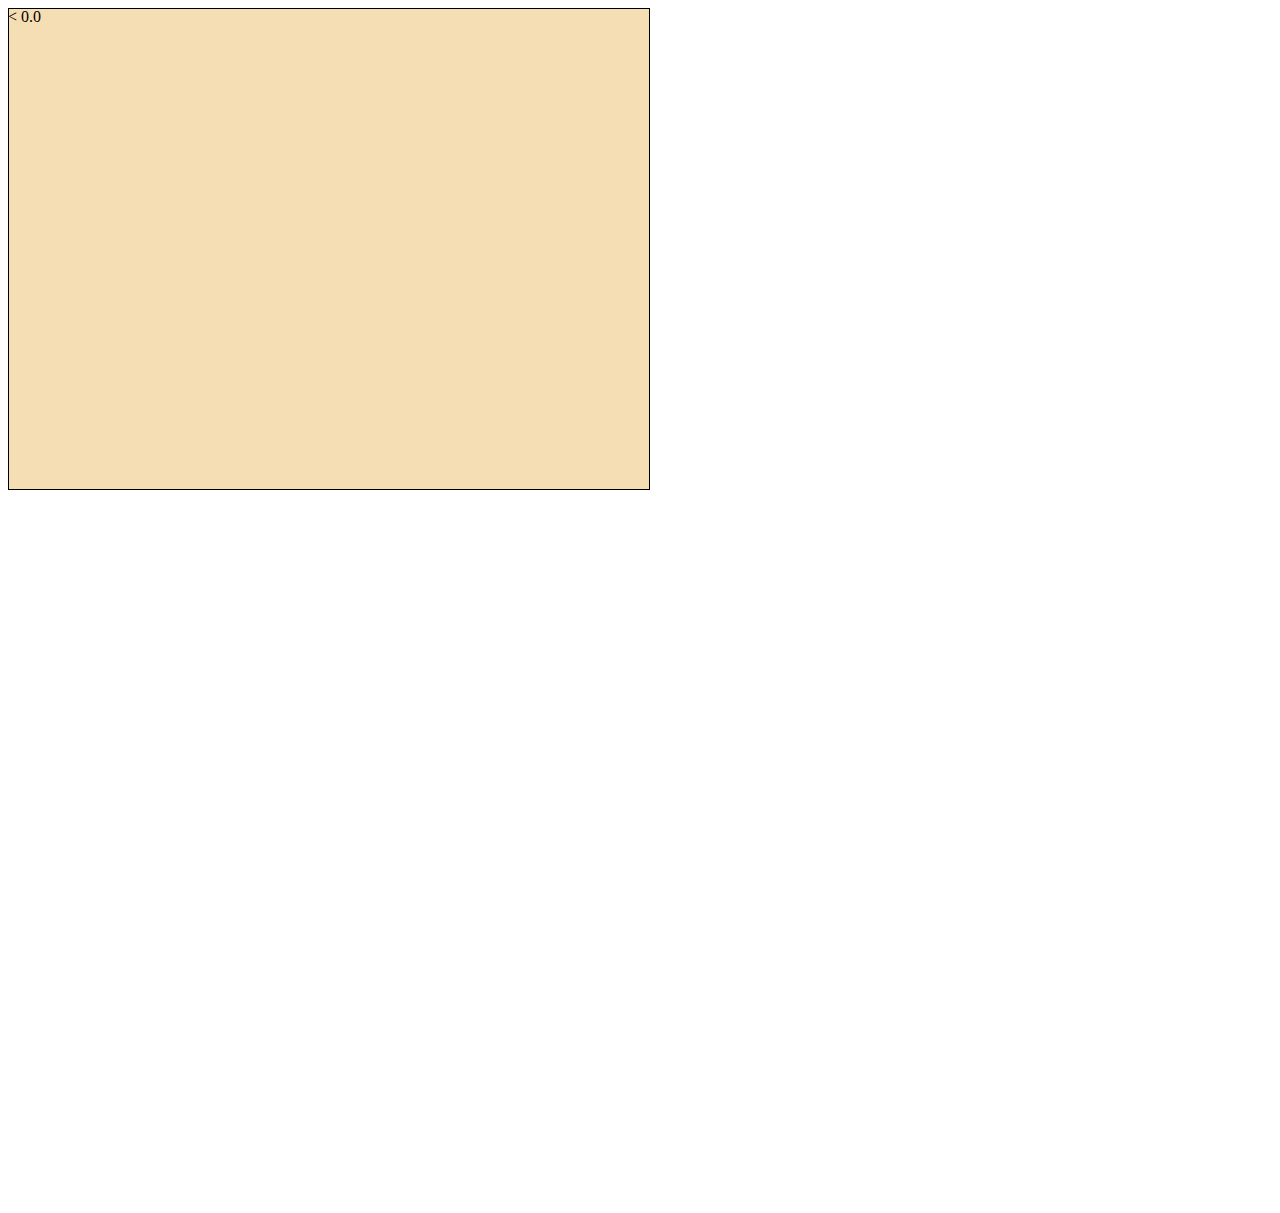
==== index.html @ db608731 "Update index.html - size proporcion" ====
<!DOCTYPE html>
<html>
<head>
    <meta http-equiv="X-UA-Compatible" content="IE=edge"/>
    <title>Augmented Reality with X3DOM and JSARToolKit</title>
    <script type='text/javascript' src='https://www.x3dom.org/download/x3dom.js'></script>
    <script type="text/javascript" src="JSARToolKit.js"></script>
    <script src="script.js"></script>
    <link rel='stylesheet' type='text/css' href='https://www.x3dom.org/download/x3dom.css'/>
    <link rel="stylesheet" href="mystyle.css"/>
</head>
<body>
    <div class="ar">
        <canvas id="bgnd" width="1600px" height="1200px"></canvas>
    </div>

    <div id='container'>
        <X3D id="x3d" showStat='false' showLog='false' width="1600px" height="1200px">
            <Scene>
                <Viewfrustum id="vf"></Viewfrustum>


                <Switch id="switcher0" whichChoice="-1" >
                <MatrixTransform id="root0">
                    <<Group DEF="grupa">
                        <Shape DEF="Kula">
                            <Appearance>
                                <Material DEF="trans">
                                    <transparency>0.0</transparency>
                                </Material>
                            </Appearance>
                            <Sphere radius="15"></Sphere>
                        </Shape>
                        <Transform translation="75 0 0">
                            <Shape USE="Kula"></Shape>
                        </Transform>
                        <Transform translation="0 75 0">
                            <Shape USE="Kula"></Shape>
                        </Transform>
                        <Transform translation="-75 0 0">
                            <Shape USE="Kula"></Shape>
                        </Transform>
                        <Transform translation="0 -75 0">
                            <Shape USE="Kula"></Shape>
                        </Transform>
                        <TimeSensor DEF="czas" loop="true" cycleInterval="4"></TimeSensor>
                        <ScalarInterpolator DEF="kolor" key="0 0.5 1" keyValue="0 1 0"></ScalarInterpolator>
                    </Group>
                    <ROUTE fromNode="czas" fromField="fraction_changed" toNode="kolor" toField="set_fraction"></ROUTE>
                    <ROUTE fromNode="kolor" fromField="value_changed" toNode="trans" toField="set_transparency"></ROUTE>
               
                </MatrixTransform>
                </Switch> 

                <Switch id="switcher6" whichChoice="-1" >
                <MatrixTransform id="root6">
                    
                      <transform>
                        <shape>
                            <appearance>
                                <material diffuseColor='1 0.5 1' transparency='0' emissiveColor='0 0 1' shininess='1'></material>
                            </appearance>
                            <box size='60 60 60'></box>
                        </shape>
                    </transform>

                    <Transform translation='130 0 0'>
                        <Shape>
                            <Appearance>
                                <ImageTexture url="https://upload.wikimedia.org/wikipedia/commons/thumb/b/b4/Hyams_Beach%2C_Jervis_Bay%2C_Australia.jpg/1920px-Hyams_Beach%2C_Jervis_Bay%2C_Australia.jpg"></ImageTexture>
                            </Appearance>
                            <box size='60 60 60'></box>
                        </Shape>
                    </Transform>

                </MatrixTransform>
                </Switch> 

                <Switch id="switcher2" whichChoice="-1" >
                <MatrixTransform id="root2">
                  <shape>
                        <appearance></appearance>
                        <box size="80 80 80"></box>
                         
                      </shape>

                      <Transform translation="130 0 0"> 
                        <shape>
                            <appearance></appearance>
                            <sphere radius="60"></sphere>
                        </shape>
                    </Transform>
                </MatrixTransform>
                </Switch> 

                <Switch id="switcher3" whichChoice="-1" >
                <MatrixTransform id="root3">
                    <DirectionalLight ambientIntensity='0' color='1,1,1' direction='0,0,-1' global='false' intensity='1'></DirectionalLight>
                    <transform>
                       
                        <shape>
                            <appearance>
                                <material diffuseColor='1 0.5 1' transparency='0' emissiveColor='0 0 1' shininess='1'></material>
                            </appearance>
                            <box size='100 100 100'></box>
                        </shape>
                    </transform>
                </MatrixTransform>
                </Switch> 

                <Switch id="switcher4" whichChoice="-1" >
                <MatrixTransform id="root4">
                    <transform DEF='Szescian'>
                <shape>
                    <appearance>
                        <material emissiveColor='1 0.9 0.2' transparency='0.1' specularColor='0 1 0'></material>
                    </appearance>
                    <box size='30 30 30'></box> <!-- Updated size -->
                </shape>
            </transform>
            <transform DEF='Kula'>
                <shape>
                    <appearance>
                        <material emissiveColor='0 0.6 0.62' transparency='0.1' specularColor='0 1 0'></material>
                    </appearance>
                    <sphere radius='15'></sphere> <!-- Updated radius -->
                </shape>
            </transform>
            <timeSensor DEF='Czas' loop='TRUE' cycleInterval='5'></timeSensor>
            <positionInterpolator DEF='Inter' keyValue='75 0 0, 0 75 0, -75 0 0 , 0 -75 0, 75 0 0' key='0, 0.25, 0.5, 0.75, 1'></positionInterpolator> <!-- Updated positions -->
            <orientationInterpolator DEF='Obrot' key='0, 0.25, 0.5, 0.75, 1' keyValue='0 1 0 0, 0 1 0 1.57, 0 1 0 3.14, 0 1 0 4.71, 0 1 0 6.28'></orientationInterpolator>
            <ROUTE fromNode='Czas' fromField='fraction_changed' toNode='Inter' toField='set_fraction'></ROUTE>
            <ROUTE fromNode='Inter' fromField='value_changed' toNode='Kula' toField='set_translation'></ROUTE>
            <ROUTE fromNode='Czas' fromField='fraction_changed' toNode='Obrot' toField='set_fraction'></ROUTE>
            <ROUTE fromNode='Obrot' fromField='value_changed' toNode='Szescian' toField='rotation'></ROUTE>
                </MatrixTransform>
                </Switch> 
                
                <Switch id="switcher5" whichChoice="-1" >    
                <MatrixTransform id="root5">
                    <Transform rotation="0 1 0 3.14159265359">
                            <transform id="planet" translation="0 0 0.2">
                                <shape id="earth">
                                    <appearance>
                                        <material diffuseColor="0 0 0.5"></material>
                                    </appearance>
                                    <box size="60 60 60"></box>
                                </shape>
                            </transform>
                    </Transform>
                </MatrixTransform>
                </Switch> 
                
                <Switch id="switcher1" whichChoice="-1" >
                <MatrixTransform id="root1">
                  
                    <Transform DEF="Slonce" translation="0 0 0">
                        <Shape>
                            <Appearance>
                                <ImageTexture url="https://upload.wikimedia.org/wikipedia/commons/c/cb/Solarsystemscope_texture_2k_sun.jpg"></ImageTexture>
                            </Appearance>
                            <Sphere radius="15"></Sphere>
                        </Shape>
                    </Transform>
                    
                    <Transform DEF="Merkury" center="0 0 -40" translation="0 0 40">
                        <Shape>
                            <Appearance>
                                <ImageTexture url="https://upload.wikimedia.org/wikipedia/commons/thumb/9/92/Solarsystemscope_texture_2k_mercury.jpg/1024px-Solarsystemscope_texture_2k_mercury.jpg"></ImageTexture>
                            </Appearance>
                            <Sphere radius="2"></Sphere>
                        </Shape>
                    </Transform>
        
                    <Transform DEF="Wenus" center="0 0 -60" translation="0 0 60">
                        <Shape>
                            <Appearance>
                                <ImageTexture url="https://upload.wikimedia.org/wikipedia/commons/4/40/Solarsystemscope_texture_2k_venus_surface.jpg"></ImageTexture>
                            </Appearance>
                            <Sphere radius="8"></Sphere>
                        </Shape>
                    </Transform>
        
                    <Transform DEF="Ziemia" center="0 0 -80" translation="0 0 80">
                        <Shape>
                            <Appearance>
                                <ImageTexture url="https://upload.wikimedia.org/wikipedia/commons/thumb/c/c3/Solarsystemscope_texture_2k_earth_daymap.jpg/1024px-Solarsystemscope_texture_2k_earth_daymap.jpg"></ImageTexture>
                            </Appearance>
                            <Sphere radius="6"></Sphere>
                        </Shape>
                    </Transform>
        
                    <Transform DEF="Mars" center="0 0 -120" translation="0 0 120">
                        <Shape>
                            <Appearance>
                                <ImageTexture url="https://upload.wikimedia.org/wikipedia/commons/thumb/4/46/Solarsystemscope_texture_2k_mars.jpg/1024px-Solarsystemscope_texture_2k_mars.jpg"></ImageTexture>
                            </Appearance>
                            <Sphere radius="4"></Sphere>
                        </Shape>
                    </Transform>
        
                    <Transform DEF="Jowisz" center="0 0 -150" translation="0 0 150">
                        <Shape>
                            <Appearance>
                                <ImageTexture url="https://upload.wikimedia.org/wikipedia/commons/thumb/b/be/Solarsystemscope_texture_2k_jupiter.jpg/1200px-Solarsystemscope_texture_2k_jupiter.jpg"></ImageTexture>
                            </Appearance>
                            <Sphere radius="12"></Sphere>
                        </Shape>
                    </Transform>
        
                    <Transform DEF="Saturn" center="0 0 -160" translation="0 0 160">
                        <Shape>
                            <Appearance>
                                <ImageTexture url="https://upload.wikimedia.org/wikipedia/commons/e/ea/Solarsystemscope_texture_2k_saturn.jpg"></ImageTexture>
                            </Appearance>
                            <Sphere radius="10"></Sphere>
                        </Shape>
                    </Transform>
        
                    <Transform DEF="Uran" center="0 0 -170" translation="0 0 170">
                        <Shape>
                            <Appearance>
                                <ImageTexture url="https://encrypted-tbn0.gstatic.com/images?q=tbn:ANd9GcQ5rhjZ27RTbfdD4d6psFXYlLNNFMy7smh7qA&usqp=CAU"></ImageTexture>
                            </Appearance>
                            <Sphere radius="4"></Sphere>
                        </Shape>
                    </Transform>
        
                    <Transform DEF="Neptun" center="0 0 -180" translation="0 0 180">
                        <Shape>
                            <Appearance>
                                <ImageTexture url="https://upload.wikimedia.org/wikipedia/commons/1/1e/Solarsystemscope_texture_2k_neptune.jpg"></ImageTexture>
                            </Appearance>
                            <Sphere radius="4"></Sphere>
                        </Shape>
                    </Transform>
        
                    <TimeSensor DEF="TimeSlonce" loop="true" cycleInterval="10"></TimeSensor>
                    <TimeSensor DEF="TimeMerkury" loop="true" cycleInterval="2"></TimeSensor>
                    <TimeSensor DEF="TimeWenus" loop="true" cycleInterval="10"></TimeSensor>
                    <TimeSensor DEF="TimeZiemia" loop="true" cycleInterval="20"></TimeSensor>
                    <TimeSensor DEF="TimeMars" loop="true" cycleInterval="17"></TimeSensor>
                    <TimeSensor DEF="TimeJowisz" loop="true" cycleInterval="100"></TimeSensor>
                    <TimeSensor DEF="TimeSaturn" loop="true" cycleInterval="50"></TimeSensor>
                    <TimeSensor DEF="TimeUran" loop="true" cycleInterval="20"></TimeSensor>
                    <TimeSensor DEF="TimeNeptune" loop="true" cycleInterval="40"></TimeSensor>
        
                    <OrientationInterpolator DEF="ObrotSlonce" key="0, 0.25, 0.5, 0.75, 1" keyValue="0 1 0 0, 0 1 0 1.57, 0 1 0 3.14, 0 1 0 4.71, 0 1 0 6.28"></OrientationInterpolator>
                    <OrientationInterpolator DEF="ObrotMerkury" key="0, 0.25, 0.5, 0.75, 1" keyValue="0 1 0 0, 0 1 0 1.57, 0 1 0 3.14, 0 1 0 4.71, 0 1 0 6.28"></OrientationInterpolator>
                    <OrientationInterpolator DEF="ObrotWenus" key="0, 0.25, 0.5, 0.75, 1" keyValue="0 1 0 0, 0 1 0 1.57, 0 1 0 3.14, 0 1 0 4.71, 0 1 0 6.28"></OrientationInterpolator>
                    <OrientationInterpolator DEF="ObrotZiemia" key="0, 0.25, 0.5, 0.75, 1" keyValue="0 1 0 0, 0 1 0 1.57, 0 1 0 3.14, 0 1 0 4.71, 0 1 0 6.28"></OrientationInterpolator>
                    <OrientationInterpolator DEF="ObrotMars" key="0, 0.25, 0.5, 0.75, 1" keyValue="0 1 0 0, 0 1 0 1.57, 0 1 0 3.14, 0 1 0 4.71, 0 1 0 6.28"></OrientationInterpolator>
                    <OrientationInterpolator DEF="ObrotJowisz" key="0, 0.25, 0.5, 0.75, 1" keyValue="0 1 0 0, 0 1 0 1.57, 0 1 0 3.14, 0 1 0 4.71, 0 1 0 6.28"></OrientationInterpolator>
                    <OrientationInterpolator DEF="ObrotSaturn" key="0, 0.25, 0.5, 0.75, 1" keyValue="0 1 0 0, 0 1 0 1.57, 0 1 0 3.14, 0 1 0 4.71, 0 1 0 6.28"></OrientationInterpolator>
                    <OrientationInterpolator DEF="ObrotUran" key="0, 0.25, 0.5, 0.75, 1" keyValue="0 1 0 0, 0 1 0 1.57, 0 1 0 3.14, 0 1 0 4.71, 0 1 0 6.28"></OrientationInterpolator>
                    <OrientationInterpolator DEF="ObrotNeptune" key="0, 0.25, 0.5, 0.75, 1" keyValue="0 1 0 0, 0 1 0 1.57, 0 1 0 3.14, 0 1 0 4.71, 0 1 0 6.28"></OrientationInterpolator>
        
                    <ROUTE fromNode="TimeSlonce" fromField="fraction_changed" toNode="ObrotSlonce" toField="set_fraction"></ROUTE>
                    <ROUTE fromNode="ObrotSlonce" fromField="value_changed" toNode="Slonce" toField="rotation"></ROUTE>
        
                    <ROUTE fromNode="TimeMerkury" fromField="fraction_changed" toNode="ObrotMerkury" toField="set_fraction"></ROUTE>
                    <ROUTE fromNode="ObrotMerkury" fromField="value_changed" toNode="Merkury" toField="rotation"></ROUTE>
        
                    <ROUTE fromNode="TimeWenus" fromField="fraction_changed" toNode="ObrotWenus" toField="set_fraction"></ROUTE>
                    <ROUTE fromNode="ObrotWenus" fromField="value_changed" toNode="Wenus" toField="rotation"></ROUTE>
        
                    <ROUTE fromNode="TimeZiemia" fromField="fraction_changed" toNode="ObrotZiemia" toField="set_fraction"></ROUTE>
                    <ROUTE fromNode="ObrotZiemia" fromField="value_changed" toNode="Ziemia" toField="rotation"></ROUTE>
        
                    <ROUTE fromNode="TimeMars" fromField="fraction_changed" toNode="ObrotMars" toField="set_fraction"></ROUTE>
                    <ROUTE fromNode="ObrotMars" fromField="value_changed" toNode="Mars" toField="rotation"></ROUTE>
        
                    <ROUTE fromNode="TimeJowisz" fromField="fraction_changed" toNode="ObrotJowisz" toField="set_fraction"></ROUTE>
                    <ROUTE fromNode="ObrotJowisz" fromField="value_changed" toNode="Jowisz" toField="rotation"></ROUTE>
        
                    <ROUTE fromNode="TimeSaturn" fromField="fraction_changed" toNode="ObrotSaturn" toField="set_fraction"></ROUTE>
                    <ROUTE fromNode="ObrotSaturn" fromField="value_changed" toNode="Saturn" toField="rotation"></ROUTE>
        
                    <ROUTE fromNode="TimeUran" fromField="fraction_changed" toNode="ObrotUran" toField="set_fraction"></ROUTE>
                    <ROUTE fromNode="ObrotUran" fromField="value_changed" toNode="Uran" toField="rotation"></ROUTE>
        
                    <ROUTE fromNode="TimeNeptune" fromField="fraction_changed" toNode="ObrotNeptune" toField="set_fraction"></ROUTE>
                    <ROUTE fromNode="ObrotNeptune" fromField="value_changed" toNode="Neptun" toField="rotation"></ROUTE>
                </MatrixTransform>
            </Switch>

            <Switch id="switcher7" whichChoice="-1">
                <MatrixTransform id="root7">
                     
                </MatrixTransform>
            </Switch>
            <Switch id="switcher8" whichChoice="-1">
                <MatrixTransform id="root8">
                     
                </MatrixTransform>
            </Switch>
            <Switch id="switcher9" whichChoice="-1">
                <MatrixTransform id="root9">
                     
                </MatrixTransform>
            </Switch>
            <Switch id="switcher10" whichChoice="-1">
                <MatrixTransform id="root10">
                     
                </MatrixTransform>
            </Switch>
            <Switch id="switcher11" whichChoice="-1">
                <MatrixTransform id="root11">
                     
                </MatrixTransform>
            </Switch>
            <Switch id="switcher12" whichChoice="-1">
                <MatrixTransform id="root12">
                     
                </MatrixTransform>
            </Switch>
            <Switch id="switcher13" whichChoice="-1">
                <MatrixTransform id="root13">
                     
                </MatrixTransform>
            </Switch>
            <Switch id="switcher14" whichChoice="-1">
                <MatrixTransform id="root14">
                     
                </MatrixTransform>
            </Switch>
            <Switch id="switcher15" whichChoice="-1">
                <MatrixTransform id="root15">
                     
                </MatrixTransform>
            </Switch>
            <Switch id="switcher16" whichChoice="-1">
                <MatrixTransform id="root16">
                     
                </MatrixTransform>
            </Switch>
            <Switch id="switcher17" whichChoice="-1">
                <MatrixTransform id="root17">
                     
                </MatrixTransform>
            </Switch>
            <Switch id="switcher18" whichChoice="-1">
                <MatrixTransform id="root18">
                     
                </MatrixTransform>
            </Switch>
            <Switch id="switcher19" whichChoice="-1">
                <MatrixTransform id="root19">
                     
                </MatrixTransform>
            </Switch>
            <Switch id="switcher20" whichChoice="-1">
                <MatrixTransform id="root20">
                     
                </MatrixTransform>
            </Switch>
            <Switch id="switcher21" whichChoice="-1">
                <MatrixTransform id="root21">
                     
                </MatrixTransform>
            </Switch>
            <Switch id="switcher22" whichChoice="-1">
                <MatrixTransform id="root22">
                     
                </MatrixTransform>
            </Switch>
            <Switch id="switcher23" whichChoice="-1">
                <MatrixTransform id="root23">
                     
                </MatrixTransform>
            </Switch>
            <Switch id="switcher24" whichChoice="-1">
                <MatrixTransform id="root24">
                     
                </MatrixTransform>
            </Switch>
            <Switch id="switcher25" whichChoice="-1">
                <MatrixTransform id="root25">
                     
                </MatrixTransform>
            </Switch>
            </Scene>
        </X3D>
    </div>
</body>
</html>
---- mystyle.css ----
.x3dom-nox3d {
    position: absolute;
    top: 240px;
    left: 140px;
}

.ar {
    background-color: wheat;
    width: 640px;
    height: 480px;
    border: 1px solid #000;
}

.state {
    margin-top: 10px;
    margin-bottom: 10px;
}

#status {
    font-size: x-large;
}

#btns {
    font-size: large;
}

#slider {
    margin: 10px;
    width: 620px;
}

.left {
    margin-left: 10px;
    z-index: 1;
}

#trackerCanvas {
    position: absolute;
    visibility: hidden;
    top: 8px;
    left: 680px;
    border: 1px solid red;
}

#debugCanvas {
    position: absolute;
    top: 248px;
    left: 680px;
    border: 1px solid red;
}

#container {
    position: absolute;
    top: 8px;
}
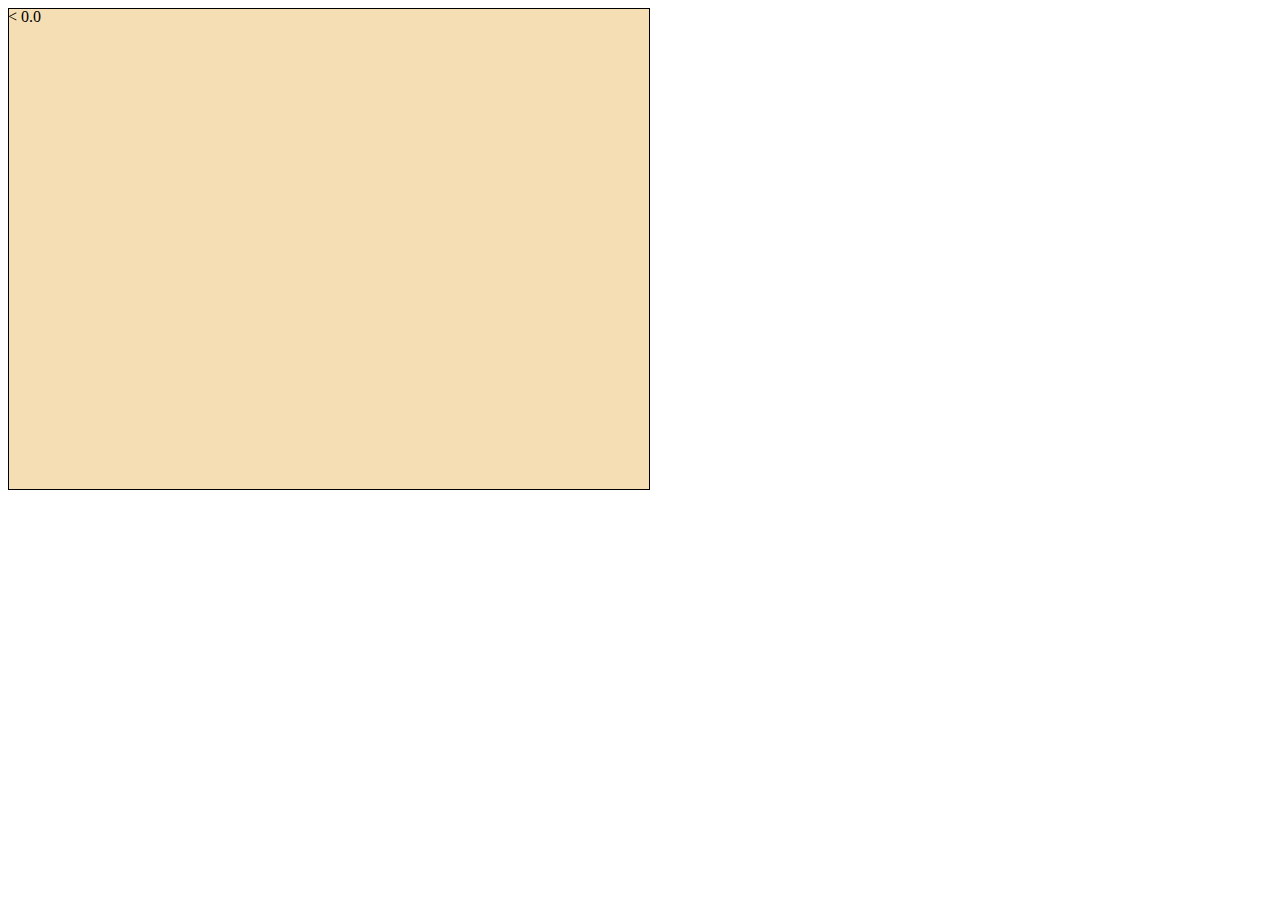
==== commit 24f25a05: "Update index.html - reducing" ====
--- a/index.html
+++ b/index.html
@@ -11,11 +11,11 @@
 </head>
 <body>
     <div class="ar">
-        <canvas id="bgnd" width="1600px" height="1200px"></canvas>
+        <canvas id="bgnd" width="1000px" height="750px"></canvas>
     </div>
 
     <div id='container'>
-        <X3D id="x3d" showStat='false' showLog='false' width="1600px" height="1200px">
+        <X3D id="x3d" showStat='false' showLog='false' width="1000px" height="750px">
             <Scene>
                 <Viewfrustum id="vf"></Viewfrustum>
 
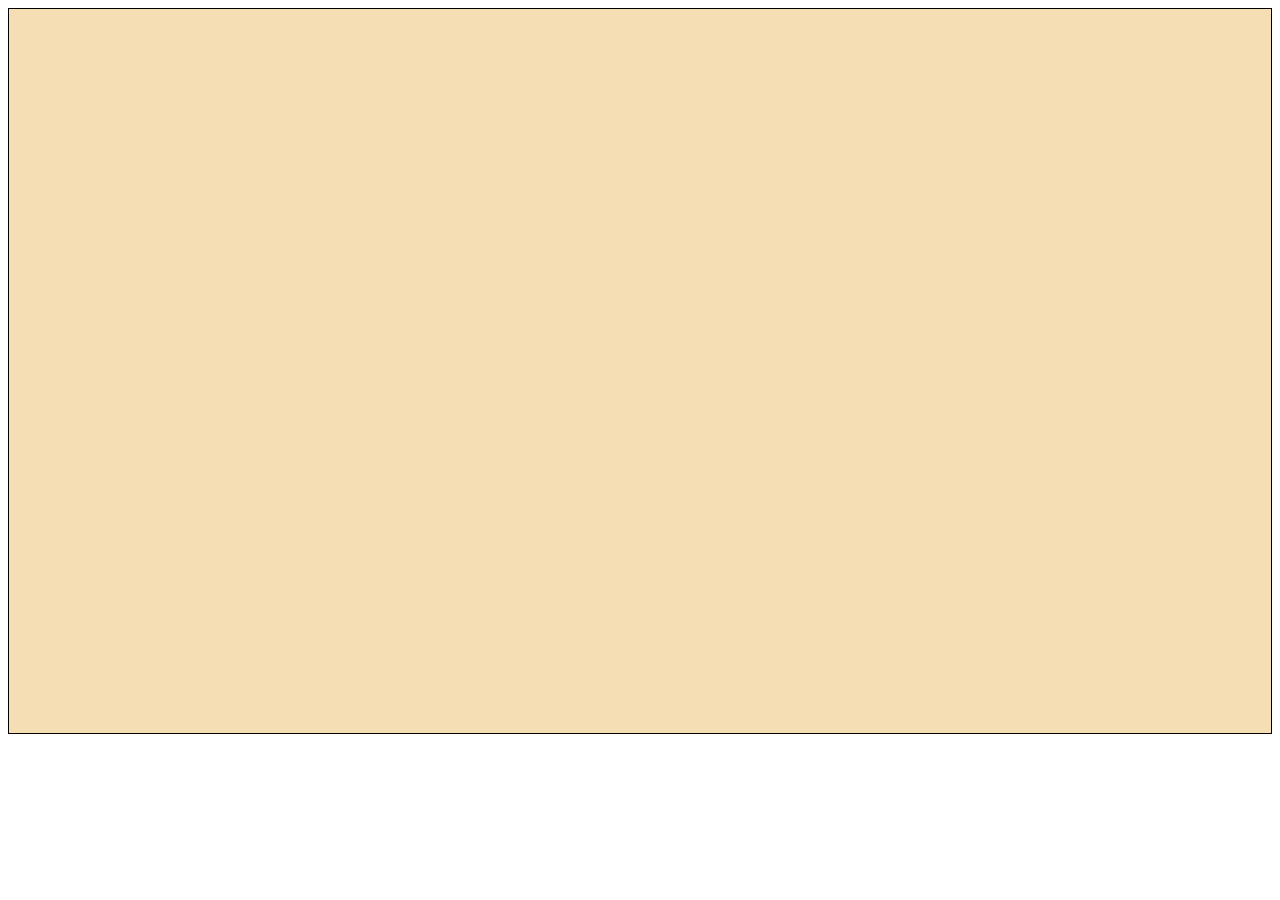
==== commit 82627016: "dodanie modeli do 4 czesci" ====
--- a/index.html
+++ b/index.html
@@ -11,74 +11,29 @@
 </head>
 <body>
     <div class="ar">
-        <canvas id="bgnd" width="1000px" height="750px"></canvas>
+        <canvas id="bgnd" width="960px" height="720px"></canvas>
     </div>
 
     <div id='container'>
-        <X3D id="x3d" showStat='false' showLog='false' width="1000px" height="750px">
+        <X3D id="x3d" showStat='false' showLog='false' width="960px" height="720px">
             <Scene>
                 <Viewfrustum id="vf"></Viewfrustum>
 
-
+<!--shape  -->
                 <Switch id="switcher0" whichChoice="-1" >
                 <MatrixTransform id="root0">
-                    <<Group DEF="grupa">
-                        <Shape DEF="Kula">
-                            <Appearance>
-                                <Material DEF="trans">
-                                    <transparency>0.0</transparency>
-                                </Material>
-                            </Appearance>
-                            <Sphere radius="15"></Sphere>
-                        </Shape>
-                        <Transform translation="75 0 0">
-                            <Shape USE="Kula"></Shape>
-                        </Transform>
-                        <Transform translation="0 75 0">
-                            <Shape USE="Kula"></Shape>
-                        </Transform>
-                        <Transform translation="-75 0 0">
-                            <Shape USE="Kula"></Shape>
-                        </Transform>
-                        <Transform translation="0 -75 0">
-                            <Shape USE="Kula"></Shape>
-                        </Transform>
-                        <TimeSensor DEF="czas" loop="true" cycleInterval="4"></TimeSensor>
-                        <ScalarInterpolator DEF="kolor" key="0 0.5 1" keyValue="0 1 0"></ScalarInterpolator>
-                    </Group>
-                    <ROUTE fromNode="czas" fromField="fraction_changed" toNode="kolor" toField="set_fraction"></ROUTE>
-                    <ROUTE fromNode="kolor" fromField="value_changed" toNode="trans" toField="set_transparency"></ROUTE>
-               
+                     <shape>
+  
+                 <appearance></appearance>
+                 <box size="80 80 80"></box>
+                         
+                </shape>
                 </MatrixTransform>
                 </Switch> 
-
-                <Switch id="switcher6" whichChoice="-1" >
-                <MatrixTransform id="root6">
-                    
-                      <transform>
-                        <shape>
-                            <appearance>
-                                <material diffuseColor='1 0.5 1' transparency='0' emissiveColor='0 0 1' shininess='1'></material>
-                            </appearance>
-                            <box size='60 60 60'></box>
-                        </shape>
-                    </transform>
-
-                    <Transform translation='130 0 0'>
-                        <Shape>
-                            <Appearance>
-                                <ImageTexture url="https://upload.wikimedia.org/wikipedia/commons/thumb/b/b4/Hyams_Beach%2C_Jervis_Bay%2C_Australia.jpg/1920px-Hyams_Beach%2C_Jervis_Bay%2C_Australia.jpg"></ImageTexture>
-                            </Appearance>
-                            <box size='60 60 60'></box>
-                        </Shape>
-                    </Transform>
-
-                </MatrixTransform>
-                </Switch> 
-
-                <Switch id="switcher2" whichChoice="-1" >
-                <MatrixTransform id="root2">
-                  <shape>
+                <Switch id="switcher1" whichChoice="-1" >
+                <MatrixTransform id="root1">
+              
+                     <shape>
                         <appearance></appearance>
                         <box size="80 80 80"></box>
                          
@@ -90,11 +45,68 @@
                             <sphere radius="60"></sphere>
                         </shape>
                     </Transform>
+
+                </MatrixTransform>
+                </Switch> 
+
+                <Switch id="switcher2" whichChoice="-1" >
+                <MatrixTransform id="root2">
+                   <transform>
+                        <shape>
+                            <appearance>
+                                <material diffuseColor='1 0.5 1' transparency='0' emissiveColor='0 0 1' shininess='1'></material>
+                            </appearance>
+                            <box size='60 60 60'></box>
+                        </shape>
+                    </transform>
+
+                    <Transform translation='130 0 0'>
+                        <Shape>
+                            <Appearance>
+                                <ImageTexture url="https://upload.wikimedia.org/wikipedia/commons/thumb/b/b4/Hyams_Beach%2C_Jervis_Bay%2C_Australia.jpg/1920px-Hyams_Beach%2C_Jervis_Bay%2C_Australia.jpg"></ImageTexture>
+                            </Appearance>
+                            <box size='60 60 60'></box>
+                        </Shape>
+                    </Transform>
                 </MatrixTransform>
                 </Switch> 
 
                 <Switch id="switcher3" whichChoice="-1" >
                 <MatrixTransform id="root3">
+                    
+<!--                    dodatkowe -->
+                <transform translation='-220 0 0'>
+                        <shape>
+                            <appearance>
+                                <material diffuseColor='0 0 1' transparency='0.1'  shininess='1'></material>
+                            </appearance>
+                            <sphere radius='60'></sphere>
+                        </shape>
+                    </transform>
+
+                    <transform translation='0 0 0'>
+                        <shape>
+                            <appearance>
+                                <material diffuseColor='0 0 1' transparency='0.6'  shininess='1'></material>
+                            </appearance>
+                            <sphere radius='60'></sphere>
+                        </shape>
+                    </transform>
+
+                    <transform translation='220 0 0'>
+                        <shape>
+                            <appearance>
+                                <material diffuseColor='0 0 1' transparency='0.9'  shininess='1'></material>
+                            </appearance>
+                            <sphere radius='60'></sphere>
+                        </shape>
+                    </transform>
+                </MatrixTransform>
+                </Switch> 
+<!--direct  -->
+                <Switch id="switcher4" whichChoice="-1" >
+                <MatrixTransform id="root4">
+
                     <DirectionalLight ambientIntensity='0' color='1,1,1' direction='0,0,-1' global='false' intensity='1'></DirectionalLight>
                     <transform>
                        
@@ -105,56 +117,132 @@
                             <box size='100 100 100'></box>
                         </shape>
                     </transform>
-                </MatrixTransform>
-                </Switch> 
-
-                <Switch id="switcher4" whichChoice="-1" >
-                <MatrixTransform id="root4">
-                    <transform DEF='Szescian'>
-                <shape>
-                    <appearance>
-                        <material emissiveColor='1 0.9 0.2' transparency='0.1' specularColor='0 1 0'></material>
-                    </appearance>
-                    <box size='30 30 30'></box> <!-- Updated size -->
-                </shape>
-            </transform>
-            <transform DEF='Kula'>
-                <shape>
-                    <appearance>
-                        <material emissiveColor='0 0.6 0.62' transparency='0.1' specularColor='0 1 0'></material>
-                    </appearance>
-                    <sphere radius='15'></sphere> <!-- Updated radius -->
-                </shape>
-            </transform>
-            <timeSensor DEF='Czas' loop='TRUE' cycleInterval='5'></timeSensor>
-            <positionInterpolator DEF='Inter' keyValue='75 0 0, 0 75 0, -75 0 0 , 0 -75 0, 75 0 0' key='0, 0.25, 0.5, 0.75, 1'></positionInterpolator> <!-- Updated positions -->
-            <orientationInterpolator DEF='Obrot' key='0, 0.25, 0.5, 0.75, 1' keyValue='0 1 0 0, 0 1 0 1.57, 0 1 0 3.14, 0 1 0 4.71, 0 1 0 6.28'></orientationInterpolator>
-            <ROUTE fromNode='Czas' fromField='fraction_changed' toNode='Inter' toField='set_fraction'></ROUTE>
-            <ROUTE fromNode='Inter' fromField='value_changed' toNode='Kula' toField='set_translation'></ROUTE>
-            <ROUTE fromNode='Czas' fromField='fraction_changed' toNode='Obrot' toField='set_fraction'></ROUTE>
-            <ROUTE fromNode='Obrot' fromField='value_changed' toNode='Szescian' toField='rotation'></ROUTE>
+
+                   
                 </MatrixTransform>
                 </Switch> 
                 
                 <Switch id="switcher5" whichChoice="-1" >    
                 <MatrixTransform id="root5">
-                    <Transform rotation="0 1 0 3.14159265359">
-                            <transform id="planet" translation="0 0 0.2">
-                                <shape id="earth">
-                                    <appearance>
-                                        <material diffuseColor="0 0 0.5"></material>
-                                    </appearance>
-                                    <box size="60 60 60"></box>
-                                </shape>
-                            </transform>
-                    </Transform>
+                    <pointlight ambientintensity="1" attenuation="1 1 0" color="1 1 0.1" intensity="1" location="0 0 0" on="TRUE" radius="100"></pointlight>
+                    <transform rotation="1 0 0 0.5" translation="0 0 -5">
+                        <shape>
+                        <appearance>
+                            <material emissivecolor="1 0 0.5" transparency="0"></material>
+                        </appearance>
+                                <box size="70 70 70"></box>
+                        </shape>
+                    </transform>
                 </MatrixTransform>
                 </Switch> 
                 
-                <Switch id="switcher1" whichChoice="-1" >
-                <MatrixTransform id="root1">
-                  
-                    <Transform DEF="Slonce" translation="0 0 0">
+<!--                 spot -->
+                    <Switch id="switcher6" whichChoice="-1" >
+                <MatrixTransform id="root6">
+                            <SpotLight ambientIntensity='0' attenuation='1 0 0' beamWidth='1.570796' color='1 0 0' cutOffAngle='0.785398' direction='-1 0 0' intensity='1' location='10 0 0' on='TRUE' radius='100'></SpotLight>
+            
+                    <transform rotation='1 0 0 0.5' translation='0 0 -5'>
+                        <shape>
+                            <appearance>
+                                <material emissiveColor='0 1 0' transparency='0' specularColor='0 0.25 0.5'></material>
+                            </appearance>
+                            <box size='80 80 80'></box>
+                        </shape>
+
+                        
+                    </transform>
+
+                </MatrixTransform>
+            </Switch>
+
+            <Switch id="switcher7" whichChoice="-1">
+                <MatrixTransform id="root7">
+<!--                      7 i 8 to viewpoint na coś -->
+                </MatrixTransform>
+            </Switch>
+            <Switch id="switcher8" whichChoice="-1">
+                <MatrixTransform id="root8">
+                     
+                </MatrixTransform>
+            </Switch>
+            <Switch id="switcher9" whichChoice="-1">
+                <MatrixTransform id="root9">
+<!--                      labirynt naprawic -->
+                </MatrixTransform>
+            </Switch>
+            <Switch id="switcher10" whichChoice="-1">
+                <MatrixTransform id="root10">
+<!--           orientation            -->
+                    <transform DEF="Ziemia">
+                        <transform DEF="LocalZiemia">
+                          <shape>
+                            <appearance>
+                              <ImageTexture url="https://upload.wikimedia.org/wikipedia/commons/thumb/c/c3/Solarsystemscope_texture_2k_earth_daymap.jpg/1024px-Solarsystemscope_texture_2k_earth_daymap.jpg"></ImageTexture>
+                            </appearance>
+                            <sphere radius="40"></sphere>
+                          </shape>
+                        </transform>
+                      </transform>
+                
+                      <timeSensor DEF="CzasZiemia" loop="true" cycleInterval="10"></timeSensor>
+                
+                      <orientationInterpolator DEF="ObrotWokolZiemia" key="0, 0.25, 0.5, 0.75, 1" keyValue="0 1 0 0, 0 1 0 1.57, 0 1 0 3.14, 0 1 0 4.71, 0 1 0 6.28"></orientationInterpolator>
+                
+                      <ROUTE fromNode="CzasZiemia" fromField="fraction_changed" toNode="ObrotWokolZiemia" toField="set_fraction"></ROUTE>
+                      <ROUTE fromNode="ObrotWokolZiemia" fromField="value_changed" toNode="Ziemia" toField="rotation"></ROUTE>
+                </MatrixTransform>
+            </Switch>
+            <Switch id="switcher11" whichChoice="-1">
+                <MatrixTransform id="root11">
+                     <transform DEF="Kula" translation="5 0 0">
+                        <shape>
+                          <appearance>
+                            <ImageTexture url="https://upload.wikimedia.org/wikipedia/commons/c/cb/Solarsystemscope_texture_2k_sun.jpg"></ImageTexture>
+                          </appearance>
+                          <sphere radius="30"></sphere>
+                        </shape>
+                      </transform>
+                
+                      <TimeSensor DEF="Czas" loop="true" cycleInterval="2"></TimeSensor>
+                
+                      <PositionInterpolator DEF="Inter" keyValue="-25 0 0, -250 0 0, -500 0 0, -750 0 0, -1000 0 0" key="0, 1, 2.5, 3.4, 5"></PositionInterpolator>
+                      <ROUTE fromNode="Czas" fromField="fraction_changed" toNode="Inter" toField="set_fraction"></ROUTE>
+                      <ROUTE fromNode="Inter" fromField="value_changed" toNode="Kula" toField="set_translation"></ROUTE>
+                </MatrixTransform>
+            </Switch>
+            <Switch id="switcher12" whichChoice="-1">
+                <MatrixTransform id="root12">
+<!--                     kula i szescian -->
+                    
+                      <transform DEF='Szescian'>
+                        <shape>
+                            <appearance>
+                                <material emissiveColor='1 0.9 0.2' transparency='0.1' specularColor='0 1 0'></material>
+                            </appearance>
+                            <box size='30 30 30'></box> <!-- Updated size -->
+                        </shape>
+                    </transform>
+                    <transform DEF='Kula'>
+                        <shape>
+                            <appearance>
+                                <material emissiveColor='0 0.6 0.62' transparency='0.1' specularColor='0 1 0'></material>
+                            </appearance>
+                            <sphere radius='15'></sphere> <!-- Updated radius -->
+                        </shape>
+                    </transform>
+                    <timeSensor DEF='Czas' loop='TRUE' cycleInterval='5'></timeSensor>
+                    <positionInterpolator DEF='Inter' keyValue='75 0 0, 0 75 0, -75 0 0 , 0 -75 0, 75 0 0' key='0, 0.25, 0.5, 0.75, 1'></positionInterpolator> <!-- Updated positions -->
+                    <orientationInterpolator DEF='Obrot' key='0, 0.25, 0.5, 0.75, 1' keyValue='0 1 0 0, 0 1 0 1.57, 0 1 0 3.14, 0 1 0 4.71, 0 1 0 6.28'></orientationInterpolator>
+                    <ROUTE fromNode='Czas' fromField='fraction_changed' toNode='Inter' toField='set_fraction'></ROUTE>
+                    <ROUTE fromNode='Inter' fromField='value_changed' toNode='Kula' toField='set_translation'></ROUTE>
+                    <ROUTE fromNode='Czas' fromField='fraction_changed' toNode='Obrot' toField='set_fraction'></ROUTE>
+                    <ROUTE fromNode='Obrot' fromField='value_changed' toNode='Szescian' toField='rotation'></ROUTE>
+                </MatrixTransform>
+                
+            </Switch>
+            <Switch id="switcher13" whichChoice="-1">
+                <MatrixTransform id="root13">
+                       <Transform DEF="Slonce" translation="0 0 0">
                         <Shape>
                             <Appearance>
                                 <ImageTexture url="https://upload.wikimedia.org/wikipedia/commons/c/cb/Solarsystemscope_texture_2k_sun.jpg"></ImageTexture>
@@ -283,60 +371,97 @@
                     <ROUTE fromNode="ObrotNeptune" fromField="value_changed" toNode="Neptun" toField="rotation"></ROUTE>
                 </MatrixTransform>
             </Switch>
-
-            <Switch id="switcher7" whichChoice="-1">
-                <MatrixTransform id="root7">
-                     
-                </MatrixTransform>
-            </Switch>
-            <Switch id="switcher8" whichChoice="-1">
-                <MatrixTransform id="root8">
-                     
-                </MatrixTransform>
-            </Switch>
-            <Switch id="switcher9" whichChoice="-1">
-                <MatrixTransform id="root9">
-                     
-                </MatrixTransform>
-            </Switch>
-            <Switch id="switcher10" whichChoice="-1">
-                <MatrixTransform id="root10">
-                     
-                </MatrixTransform>
-            </Switch>
-            <Switch id="switcher11" whichChoice="-1">
-                <MatrixTransform id="root11">
-                     
-                </MatrixTransform>
-            </Switch>
-            <Switch id="switcher12" whichChoice="-1">
-                <MatrixTransform id="root12">
-                     
-                </MatrixTransform>
-            </Switch>
-            <Switch id="switcher13" whichChoice="-1">
-                <MatrixTransform id="root13">
-                     
-                </MatrixTransform>
-            </Switch>
             <Switch id="switcher14" whichChoice="-1">
                 <MatrixTransform id="root14">
                      
+  <Transform DEF="Obiekt" scale="30 30 30">
+                        <Shape>
+                          <Appearance>
+                            <Material diffuseColor="0 0 1"/>
+                          </Appearance>
+                          <Box size="3 3 0.1"/>
+                        </Shape>
+                      </Transform>
+                    
+                    
+                     
+                    
+                      <TimeSensor DEF="Timer" loop="TRUE" cycleInterval="10" /></TimeSensor>
+                      
+                      <OrientationInterpolator DEF="Ruch" key="0, 0.25, 0.5, 0.75, 1" keyValue="0 1 0 0, 0 1 0 -0.785, 0 1 0 0, 0 1 0 0.785,  0 1 0 0"/></orientationInterpolator>
+                      
+                      <ROUTE fromNode="Timer" fromField="fraction_changed" toNode="Ruch" toField="set_fraction"/></ROUTE>
+                      <ROUTE fromNode="Ruch" fromField="value_changed" toNode="Obiekt" toField="rotation"/></ROUTE>
+
                 </MatrixTransform>
             </Switch>
             <Switch id="switcher15" whichChoice="-1">
+<!--                 visibility -->
                 <MatrixTransform id="root15">
-                     
+                      <transform scale="60 60 60">
+                        <!-- Definicja Cylinder -->
+                        <shape>
+                            <appearance>
+                                <material diffuseColor="0 1 1"></material> <!-- Kolor materiału -->
+                            </appearance>
+                            <cylinder></cylinder>
+                        </shape>
+                    </transform>
+        
+                    <!-- Definicja VisibilitySensor -->
+                    <visibilitysensor center="0 0 1000" size="60 60 60"></visibilitysensor>
+        
+
+                    <timeSensor></timeSensor>
+                    <timeSensor></timeSensor>
+        
+                    <!-- Definicja ColorInterpolator -->
+                    <colorinterpolator key="0 100" keyValue="1 0 0, 1 1 0"></colorinterpolator>
+                    <colorinterpolator key="0 100" keyValue="1 1 0, 1 0 0"></colorinterpolator>
+        
+                    <!-- Routowanie -->
+                    <ROUTE fromNode="visibilitysensor" fromField="enterTime" toNode="timeSensor" toField="set_startTime"></ROUTE>
+                    <ROUTE fromNode="timeSensor" fromField="fraction_changed" toNode="colorinterpolator" toField="set_fraction"></ROUTE>
+                    <ROUTE fromNode="colorinterpolator" fromField="value_changed" toNode="material" toField="set_diffuseColor"></ROUTE>
+                    <ROUTE fromNode="visibilitysensor" fromField="exitTime" toNode="timeSensor" toField="set_startTime"></ROUTE>
+                    <ROUTE fromNode="timeSensor" fromField="fraction_changed" toNode="colorinterpolator" toField="set_fraction"></ROUTE>
+                    <ROUTE fromNode="colorinterpolator" fromField="value_changed" toNode="material" toField="set_diffuseColor"></ROUTE>
                 </MatrixTransform>
             </Switch>
             <Switch id="switcher16" whichChoice="-1">
                 <MatrixTransform id="root16">
-                     
+                       <fog color='1 1 1' visibilityRange='2300' fogType='EXPONENTIAL'></fog>
+      
+      <transform scale='20 20 20'>
+        <shape>
+          <appearance>
+            <material diffuseColor='1 1 0'></material>
+          </appearance>
+          <box></box>
+        </shape>
+      </transform>
+      
+      <transform scale='20 20 20' translation='60 0 0'>
+        <shape>
+          <appearance>
+            <material diffuseColor='1 1 0'></material>
+          </appearance>
+          <box></box>
+        </shape>
+      </transform>
+      
+      <transform scale='20 20 20' translation='-60 0 0'>
+        <shape>
+          <appearance>
+            <material diffuseColor='1 1 0'></material>
+          </appearance>
+          <box></box>
+        </shape>
                 </MatrixTransform>
             </Switch>
             <Switch id="switcher17" whichChoice="-1">
                 <MatrixTransform id="root17">
-                     
+<!--                      tu skonczylem labki 5 -->
                 </MatrixTransform>
             </Switch>
             <Switch id="switcher18" whichChoice="-1">
--- a/mystyle.css
+++ b/mystyle.css
@@ -7,8 +7,7 @@
 
 .ar {
     background-color: wheat;
-    width: 640px;
-    height: 480px;
+
     border: 1px solid #000;
 }
 
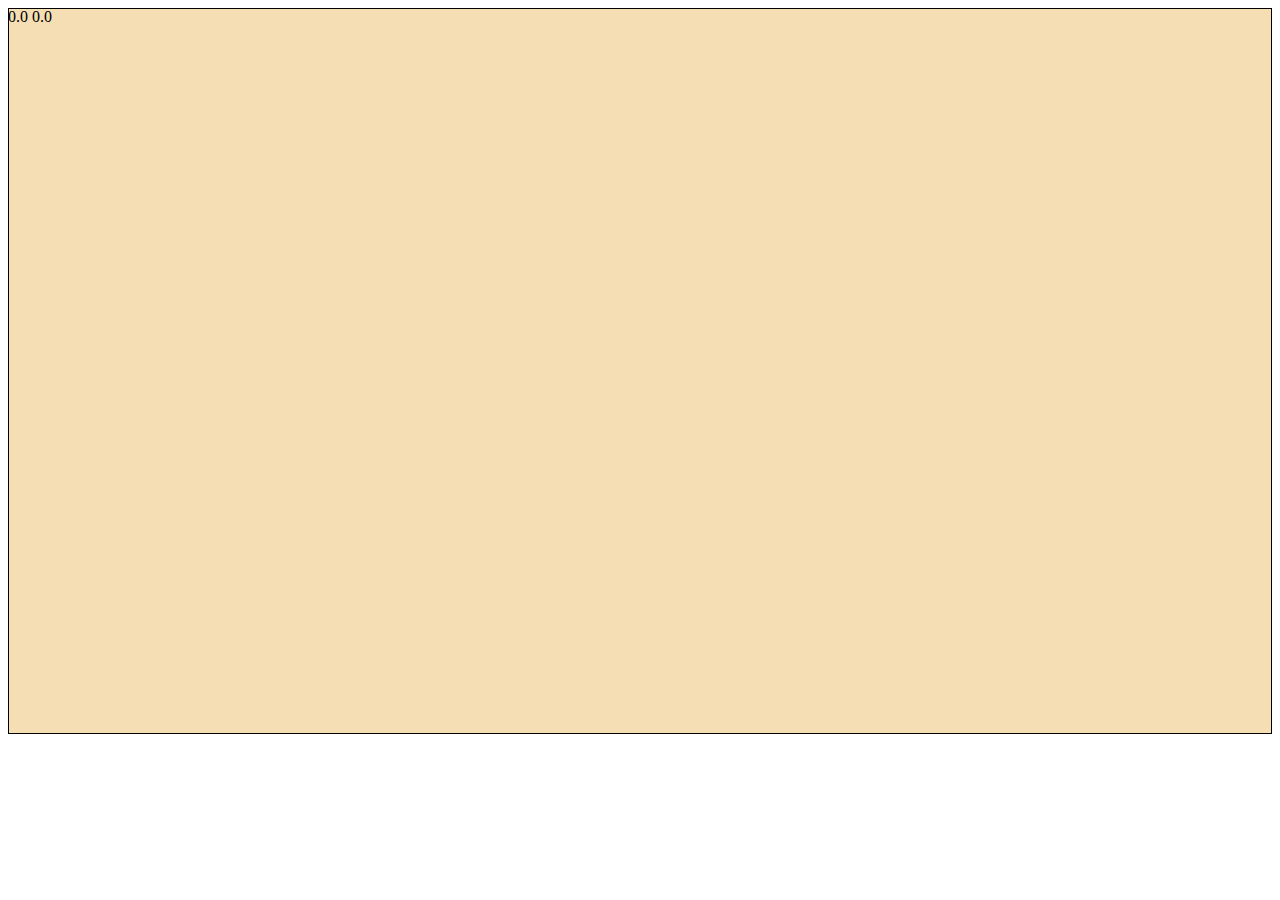
==== commit c30f850e: "dodane ostateni modele, brakuje view i elevation" ====
--- a/index.html
+++ b/index.html
@@ -75,12 +75,12 @@
                 <MatrixTransform id="root3">
                     
 <!--                    dodatkowe -->
-                <transform translation='-220 0 0'>
+                <transform translation='-100 0 0'>
                         <shape>
                             <appearance>
                                 <material diffuseColor='0 0 1' transparency='0.1'  shininess='1'></material>
                             </appearance>
-                            <sphere radius='60'></sphere>
+                            <sphere radius='40'></sphere>
                         </shape>
                     </transform>
 
@@ -89,16 +89,16 @@
                             <appearance>
                                 <material diffuseColor='0 0 1' transparency='0.6'  shininess='1'></material>
                             </appearance>
-                            <sphere radius='60'></sphere>
-                        </shape>
-                    </transform>
-
-                    <transform translation='220 0 0'>
+                            <sphere radius='40'></sphere>
+                        </shape>
+                    </transform>
+
+                    <transform translation='100 0 0'>
                         <shape>
                             <appearance>
                                 <material diffuseColor='0 0 1' transparency='0.9'  shininess='1'></material>
                             </appearance>
-                            <sphere radius='60'></sphere>
+                            <sphere radius='40'></sphere>
                         </shape>
                     </transform>
                 </MatrixTransform>
@@ -114,7 +114,7 @@
                             <appearance>
                                 <material diffuseColor='1 0.5 1' transparency='0' emissiveColor='0 0 1' shininess='1'></material>
                             </appearance>
-                            <box size='100 100 100'></box>
+                            <box size='70 70 70'></box>
                         </shape>
                     </transform>
 
@@ -461,27 +461,126 @@
             </Switch>
             <Switch id="switcher17" whichChoice="-1">
                 <MatrixTransform id="root17">
-<!--                      tu skonczylem labki 5 -->
+
                 </MatrixTransform>
             </Switch>
             <Switch id="switcher18" whichChoice="-1">
                 <MatrixTransform id="root18">
-                     
+                     <Transform scale="30 30 30">
+                        <Group DEF="mojagrupa">
+                          <Shape>
+                            <Appearance>
+                              <Material DEF="Kula" diffuseColor="1.0 0.0 0.0"/>
+                            </Appearance>
+                            <Sphere/>
+                          </Shape>
+                          <Shape>
+                            <Appearance>
+                              <Material diffuseColor="1 1.0 0"/>
+                            </Appearance>
+                            <Cylinder radius="0.3" height="5.0"/>
+                          </Shape>
+                        </Group>
+                      </Transform>
                 </MatrixTransform>
             </Switch>
             <Switch id="switcher19" whichChoice="-1">
                 <MatrixTransform id="root19">
                      
+  <ProtoDeclare name="MojPrototyp">
+                        <field name="kolorNogi" type="SFColor" accessType="inputOutput" value="1.0 0.0 0.0"/>
+                        <field name="kolorSiedzenie" type="SFColor" accessType="inputOutput" value="0.0 1.0 0.0"/>
+                    </ProtoDeclare>
+                    <Transform scale="30 30 30">
+                        <Shape>
+                            
+                          <Appearance>
+                            <Material diffuseColor="0.0 1.0 0.0"/>
+                          </Appearance>
+                          <Cylinder height="0.2" radius="2.0"/>
+                        </Shape>
+                        <Transform translation="-1 -1 -0.5">
+                          <Shape DEF="Noga">
+                            <Appearance>
+                              <Material diffuseColor="1.0 0.0 0.0"/>
+                            </Appearance>
+                            <Cylinder height="2" radius="0.2"/>
+                          </Shape>
+                        </Transform>
+                        <Transform translation="1 -1 -0.5">
+                          <Shape USE="Noga"/>
+                        </Transform>
+                        <Transform translation="-1 -1 0.5">
+                          <Shape USE="Noga"/>
+                        </Transform>
+                        <Transform translation="1 -1 0.5">
+                          <Shape USE="Noga"/>
+                        </Transform>
+                      </Transform>
+                    
+                    <MojPrototyp kolorNogi="1 1 0" kolorSiedzenie="0 1 0"/>
                 </MatrixTransform>
             </Switch>
             <Switch id="switcher20" whichChoice="-1">
                 <MatrixTransform id="root20">
-                     
+                     <Group DEF="grupa">
+                        <Shape DEF="Kula">
+                            <Appearance>
+                                <Material DEF="trans">
+                                    <transparency>0.0</transparency>
+                                </Material>
+                            </Appearance>
+                            <Sphere radius="15"></Sphere>
+                        </Shape>
+                        <Transform translation="75 0 0">
+                            <Shape USE="Kula"></Shape>
+                        </Transform>
+                        <Transform translation="0 75 0">
+                            <Shape USE="Kula"></Shape>
+                        </Transform>
+                        <Transform translation="-75 0 0">
+                            <Shape USE="Kula"></Shape>
+                        </Transform>
+                        <Transform translation="0 -75 0">
+                            <Shape USE="Kula"></Shape>
+                        </Transform>
+                        <TimeSensor DEF="czas" loop="true" cycleInterval="4"></TimeSensor>
+                        <ScalarInterpolator DEF="kolor" key="0 0.5 1" keyValue="0 1 0"></ScalarInterpolator>
+                    </Group>
+                    <ROUTE fromNode="czas" fromField="fraction_changed" toNode="kolor" toField="set_fraction"></ROUTE>
+                    <ROUTE fromNode="kolor" fromField="value_changed" toNode="trans" toField="set_transparency"></ROUTE>
+                </Scene>
                 </MatrixTransform>
             </Switch>
             <Switch id="switcher21" whichChoice="-1">
                 <MatrixTransform id="root21">
-                     
+                     <Group DEF="grupa">
+                        <Shape DEF="Kula">
+                            <Appearance>
+                                <Material DEF="trans">
+                                    <transparency>0.0</transparency>
+                                </Material>
+                            </Appearance>
+                            <Sphere radius="15"></Sphere>
+                        </Shape>
+                        <Transform translation="75 0 0">
+                            <Shape USE="Kula"></Shape>
+                        </Transform>
+                        <Transform translation="0 75 0">
+                            <Shape USE="Kula"></Shape>
+                        </Transform>
+                        <Transform translation="-75 0 0">
+                            <Shape USE="Kula"></Shape>
+                        </Transform>
+                        <Transform translation="0 -75 0">
+                            <Shape USE="Kula"></Shape>
+                        </Transform>
+                        <TimeSensor DEF="czas" loop="true" cycleInterval="4"></TimeSensor>
+                        <ScalarInterpolator DEF="kolor" key="0 0.5 1" keyValue="0 1 0"></ScalarInterpolator>
+                    </Group>
+                    <ROUTE fromNode="czas" fromField="fraction_changed" toNode="kolor" toField="set_fraction"></ROUTE>
+                    <ROUTE fromNode="kolor" fromField="value_changed" toNode="trans" toField="set_transparency"></ROUTE>
+                </Scene>
                 </MatrixTransform>
             </Switch>
             <Switch id="switcher22" whichChoice="-1">
